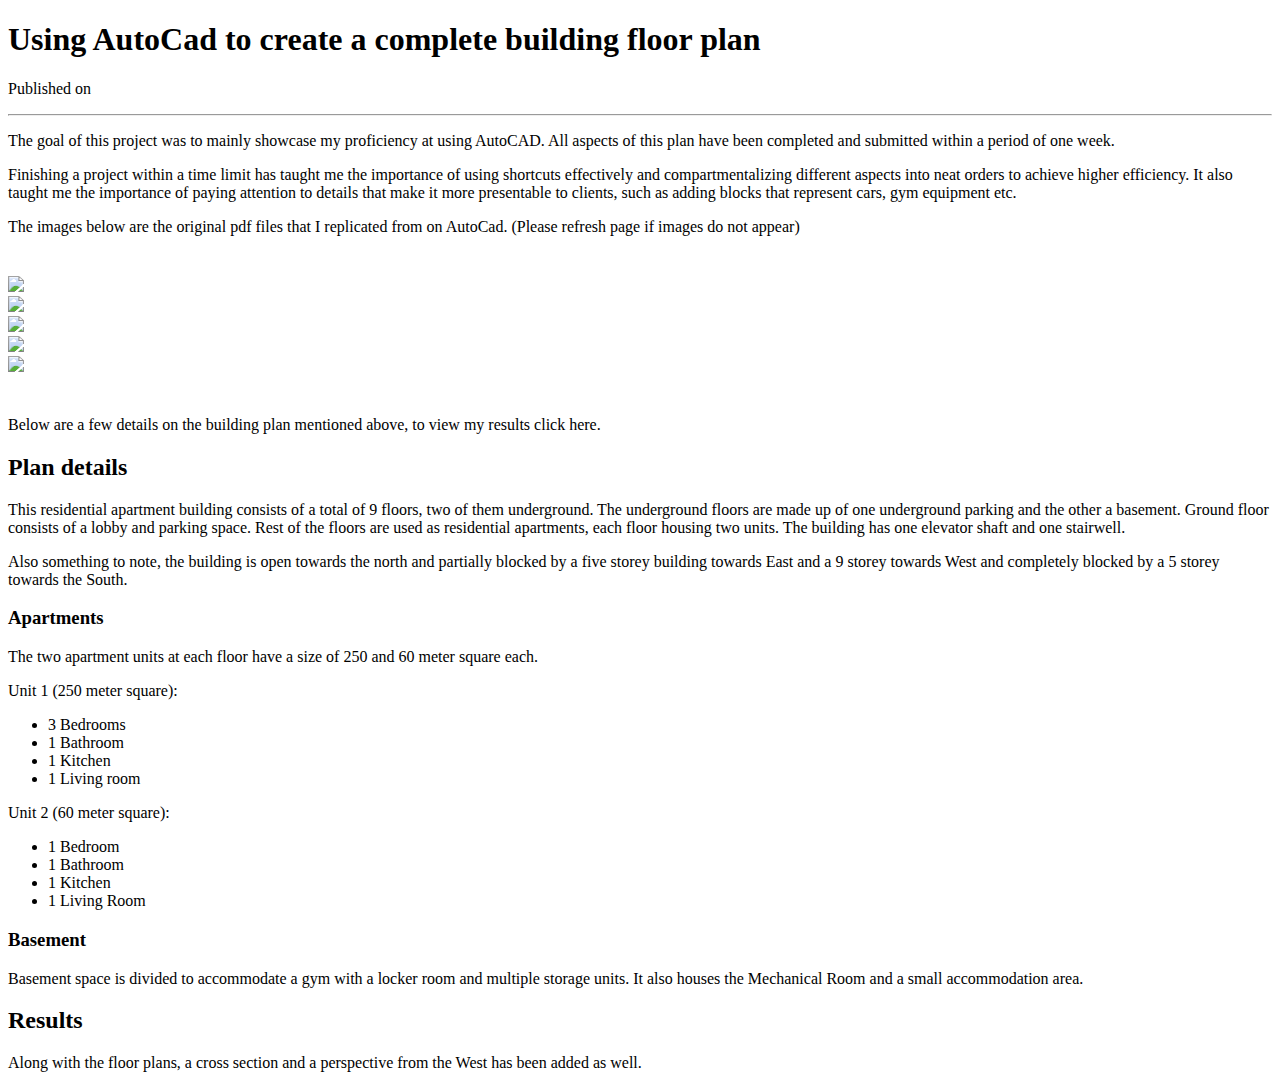
==== index.html @ 270aa371 "Second commit" ====
<!DOCTYPE html>
<html>
<head>
	<title></title>
	<link rel="stylesheet" type="text/css" href="css and media/page.css">
	
	<script type="text/javascript" src="css and media/flickety/flickety.js"></script>

	<script
  src="https://code.jquery.com/jquery-3.5.1.slim.js"
  integrity="sha256-DrT5NfxfbHvMHux31Lkhxg42LY6of8TaYyK50jnxRnM="
  crossorigin="anonymous"></script>

  <script type="text/javascript">
  	$(window).load(function () {
    $('.main-carousel').flickity({
        wrapAround: true,
        freeScroll: true,
        lazyLoad: 3
    });
});
  </script>

	
	

	
	
</head>
<body>

	<div class="main">
		<h1>Using AutoCad to create a complete building floor plan
		</h1>
		<p id="publish-date">Published on </p>
		<hr>

		<div class="content">
			<p>The goal of this project was to mainly showcase my proficiency at using AutoCAD. All aspects of this plan have been completed and submitted within a period of one week. 
			</p>
			<p>
				Finishing a project within a time limit has taught me the importance of using shortcuts effectively and compartmentalizing different aspects into neat orders to achieve higher efficiency. It also taught me the importance of paying attention to details that make it more presentable to clients, such as adding blocks that represent cars, gym equipment etc.
			</p>
			<p>
				The images below are the original pdf files that I replicated from on AutoCad. (Please refresh page if images do not appear)

			</p>

			
			<div style="margin: 40px 0" class="main-carousel" data-flickity='{ "cellAlign": "left", "contain": true }'>

				<div class="carousel-cell">
					<img src="css and media/images/projects/page1/img1.png">
				</div>
				<div class="carousel-cell">
					<img src="css and media/images/projects/page1/img2.png">
				</div>
				<div class="carousel-cell">
					<img src="css and media/images/projects/page1/img3.png">
				</div>
				<div class="carousel-cell">
					<img src="css and media/images/projects/page1/img4.png">
				</div>
				<div class="carousel-cell">
					<img src="css and media/images/projects/page1/img5.png">
				</div>

				
			</div>

			<p>Below are a few details on the building plan mentioned above, to view my results click here.

			</p>
			<h2>Plan details</h2>
			<p>
				
				
				This residential apartment building consists of a total of 9 floors, two of them underground. The underground floors are made up of one underground parking and the other a basement. Ground floor consists of a lobby and parking space. Rest of the floors are used as residential apartments, each floor housing two units. The building has one elevator shaft and one stairwell.


			</p>
			<p>
				Also something to note, the building is open towards the north and partially blocked by a five storey building towards East and a 9 storey towards West and completely blocked by a 5 storey towards the South.

			</p>

			<h3>Apartments</h3>

			<p>The two apartment units at each floor have a size of 250 and 60 meter square each.
			</p>

			<p>
				Unit 1 (250 meter square):
				<ul>
					<li>3 Bedrooms</li>
					<li>1 Bathroom</li>
					<li>1 Kitchen</li>
					<li>1 Living room</li>
				</ul>

			</p>
			<p>
				Unit 2 (60 meter square):
				<ul>
					<li>1 Bedroom</li>
					<li>1 Bathroom</li>
					<li>1 Kitchen</li>
					<li>1 Living Room</li>
				</ul>
			</p>

			<h3>Basement</h3>
			<p>
				Basement space is divided to accommodate a gym with a locker room and multiple storage units. It also houses the Mechanical Room and a small accommodation area. 
			</p>
			<h2>Results</h2>
			<p>
				Along with the floor plans, a cross section and a perspective from the West has been added as well.

			</p>



		</div>
		


	</div>

	
</body>

</html>
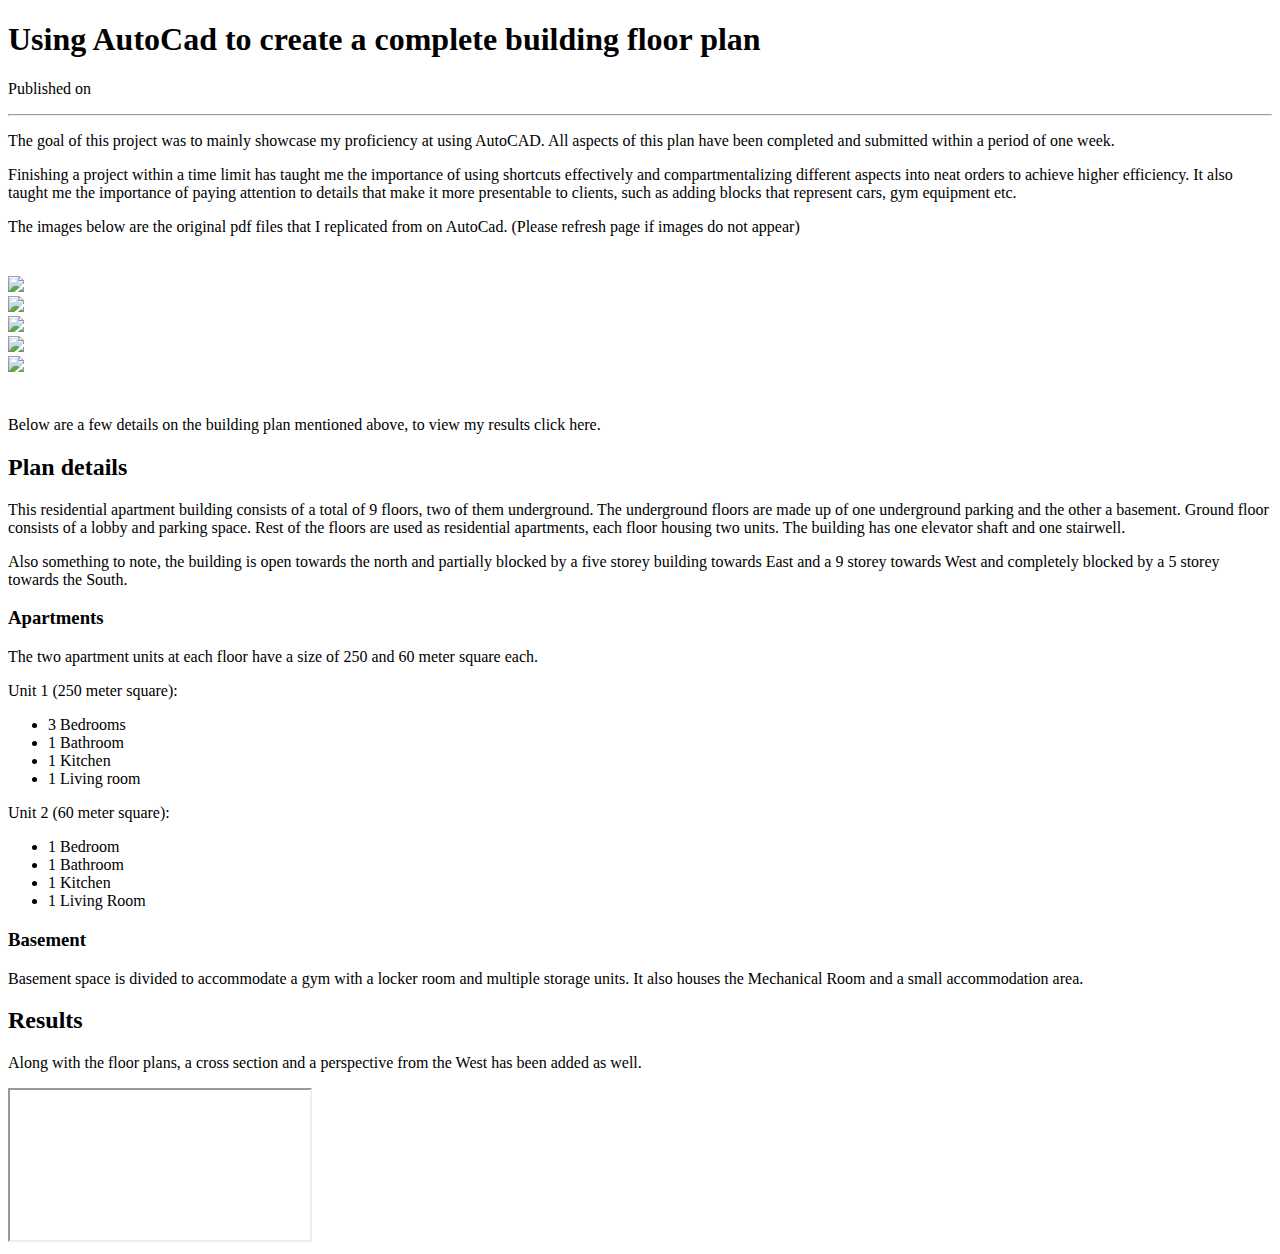
==== commit fa5a1877: "Added link for cadShare" ====
--- a/index.html
+++ b/index.html
@@ -119,6 +119,8 @@
 
 			</p>
 
+			<iframe src="//sharecad.org/cadframe/load?url=https://github.com/musakazem/musakazem.github.io/blob/master/project.dwg" scrolling="no"></iframe>
+
 
 
 		</div>
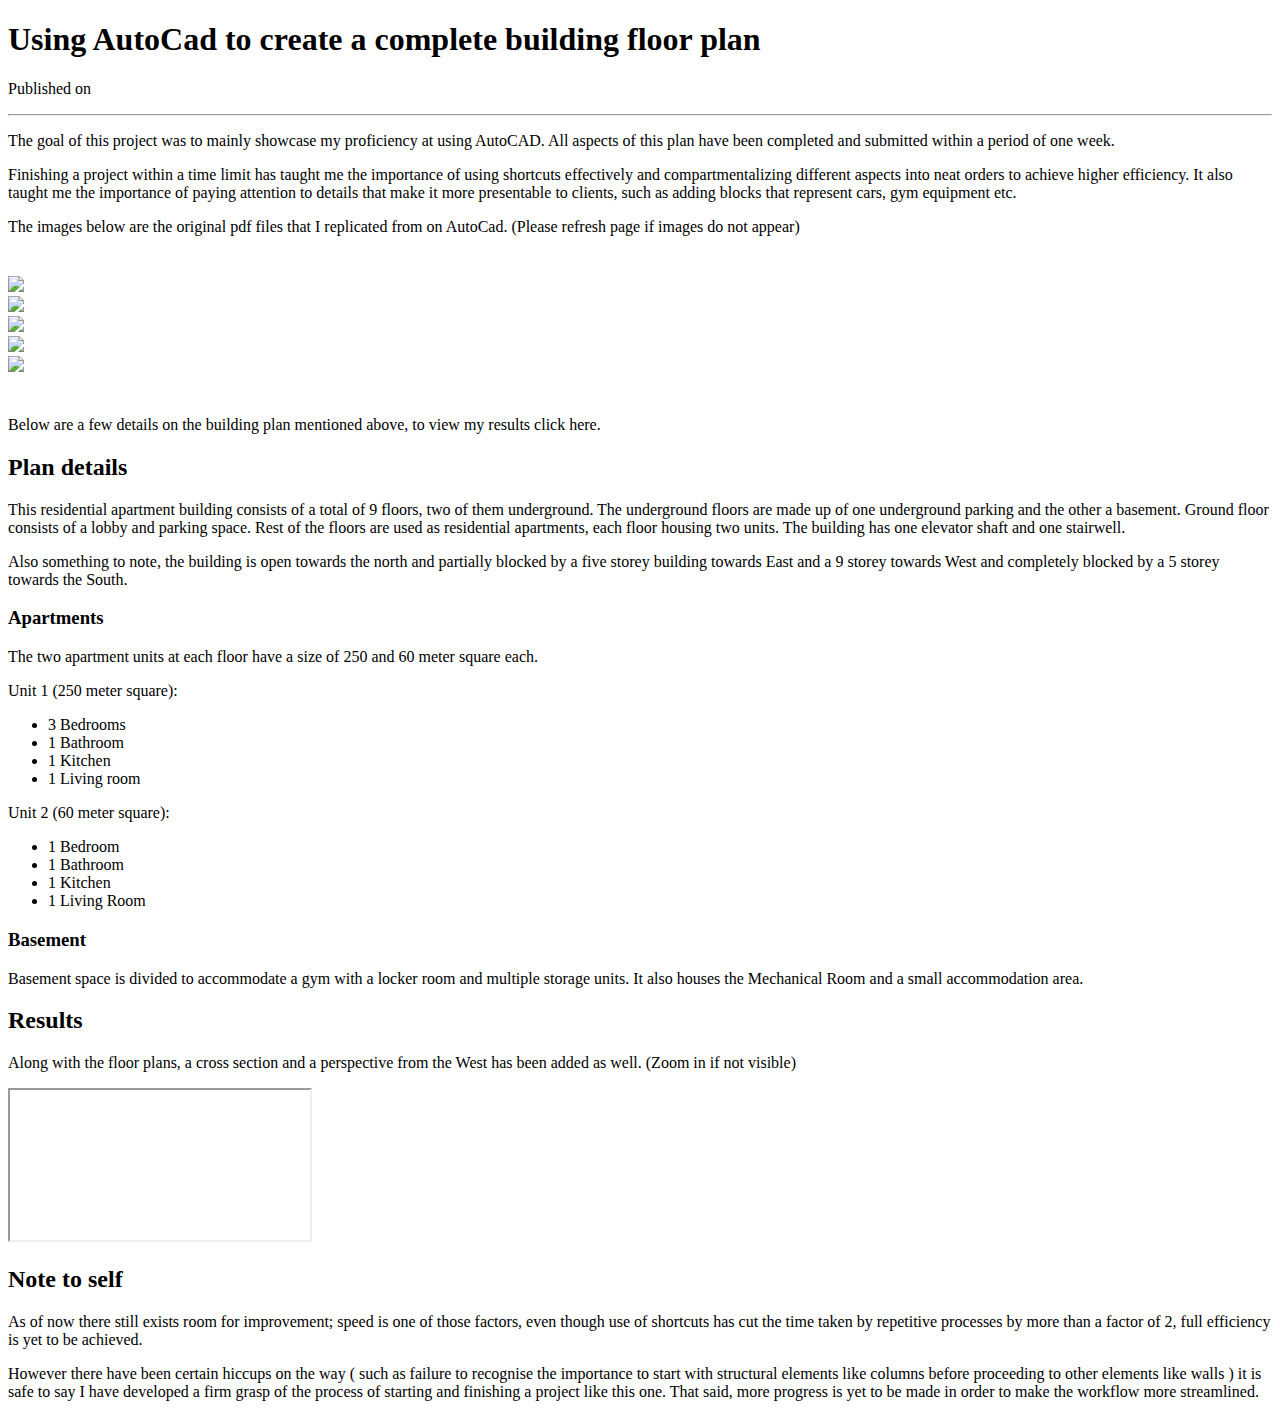
==== commit adaef4a2: "added NOTE TO SELF at the end of the article" ====
--- a/index.html
+++ b/index.html
@@ -115,11 +115,19 @@
 			</p>
 			<h2>Results</h2>
 			<p>
-				Along with the floor plans, a cross section and a perspective from the West has been added as well.
+				Along with the floor plans, a cross section and a perspective from the West has been added as well. (Zoom in if not visible)
 
 			</p>
 
-			<iframe src="//sharecad.org/cadframe/load?url=https://github.com/musakazem/musakazem.github.io/blob/master/project.dwg" scrolling="no"></iframe>
+			<iframe src="https://autode.sk/2AulWzz" scrolling="no"></iframe>
+
+			<h2>Note to self</h2>
+			<p>
+				As of now there still exists room for improvement; speed is one of those factors, even though use of shortcuts has cut the time taken by repetitive processes by more than a factor of 2, full efficiency is yet to be achieved.
+			</p>
+			<p>
+				However there have been certain hiccups on the way ( such as failure to recognise the importance to start with structural elements like columns before proceeding to other elements like walls ) it is safe to say I have developed a firm grasp of the process of starting and finishing a project like this one. That said, more progress is yet to be made in order to make the workflow more streamlined.
+			</p>
 
 
 
